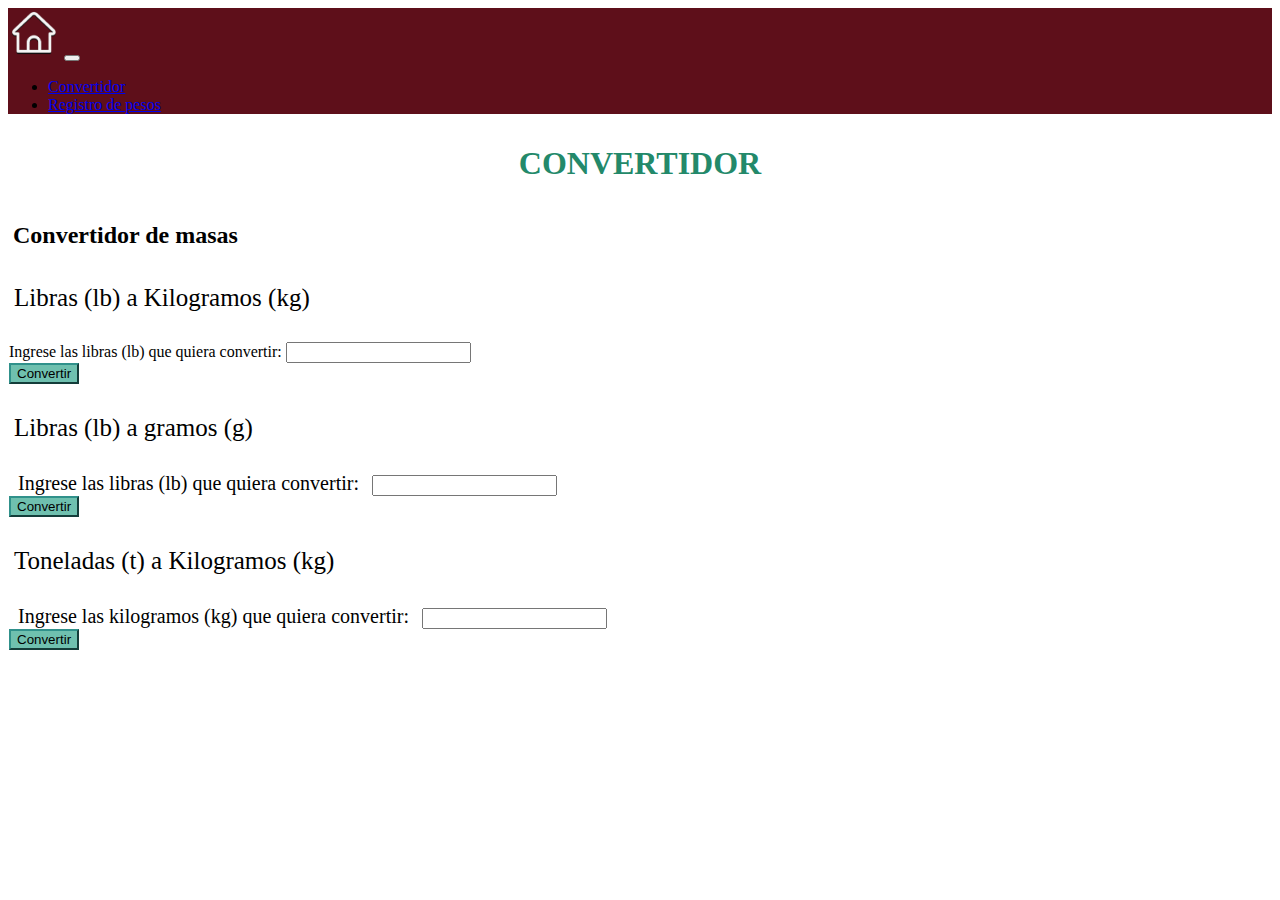
==== index.html @ 2ad2ddb9 "iniciando tercera preentrega" ====
<!DOCTYPE html>
<html lang="es">
<head>
    <meta charset="UTF-8">
    <meta name="viewport" content="width=device-width, initial-scale=1.0">
    <title>Pre Entrega 3</title>
    <!--LINK DE BS-->
    <link href="https://cdn.jsdelivr.net/npm/bootstrap@5.2.3/dist/css/bootstrap.min.css" rel="stylesheet" integrity="sha384-rbsA2VBKQhggwzxH7pPCaAqO46MgnOM80zW1RWuH61DGLwZJEdK2Kadq2F9CUG65" crossorigin="anonymous">
    <!--LINK DE CSS-->
    <link rel="stylesheet" href="style.css">
</head>
<body>
    <div class="container-fluid">
        <header class="row">
          <!--LOGO + NAV-->
            <div class="col-12 col-xl-12 p-0">
                <nav class="navbar navbar-expand-lg navbar-dark bg-coz">
                    <div class="container-fluid">
                      <a class="navbar-brand" href="#"><img class="img" src="assests/home.png" alt=""></a>
                      <button class="navbar-toggler" type="button" data-bs-toggle="collapse" data-bs-target="#navbarSupportedContent" aria-controls="navbarSupportedContent" aria-expanded="false" aria-label="Toggle navigation">
                        <span class="navbar-toggler-icon"></span>
                      </button>
                      <div class="collapse navbar-collapse" id="navbarSupportedContent">
                        <ul class="navbar-nav me-auto mb-2 mb-lg-0">
                          <li class="nav-item">
                            <a class="nav-link active" aria-current="page" href="#">Convertidor</a>
                          </li>
                          <li class="nav-item" >
                            <a class="nav-link active" href="pages/registro.html">Registro de pesos</a>
                          </li>
                        </ul>
                        <!-- <ul class="mr-2 mb-0">
                          <select id="selectTema" class="form-select form-select-sm" aria-label=".form-select-sm example">
                            <option selected>Selecciona:</option>
                            <option value="1">Dark mode</option>
                            <option value="2" id="opLightMode">Light mode</option>
                          </select>
                        </ul> -->
                    </div>
                </nav>
            </div>
        </header>
        <main class="row">
          <!--EMPEZAMOS ESTRUCTURANDO LA PAGINA DE CONVERTIDORES-->
          <h1 class="titulos">CONVERTIDOR</h1>
          <!-- Inputs para los convertidores de masa -->
          <h2 class="subTitulos">Convertidor de masas</h2>
          <div class="row p-0 d-flex border">
            <!-- LIBRAS A KG -->
            <div class="col-xl-4 col-8">
              <h3 class="inText mt-0">Libras (lb) a Kilogramos (kg)</h3>
              <form id="conLb" class="m-3 mt-0">
                <label for="lbInput" class="label"> Ingrese las libras (lb) que quiera convertir:</label>
                <input type="number" class="form-control" id="lbInput" aria-describedby="libras">
              </form>
              <button type="submit" id="btnConvertirLb" class="btn btn-color-con mt-0 m-3"> Convertir</button>
            </div>
            <!-- Convertidor de LB A G -->
            <div class="col-xl-4 col-8">
              <h3 class="inText mt-0">Libras (lb) a gramos (g)</h3>
              <form id="conG" class="m-3 mt-0">
                <label for="gInput" class="labelText"> Ingrese las libras (lb) que quiera convertir:</label>
                <input type="number" class="form-control" id="gInput" aria-describedby="gramos">
              </form>
              <button type="submit" id="btnConvertirG" class="btn btn-color-con mt-0 m-3"> Convertir</button>
            </div>
            <!-- Convertidor de t a kg -->
            <div class="col-xl-4 col-8">
              <h3 class="inText mt-0">Toneladas (t) a Kilogramos (kg)</h3>
              <form id="conKg" class="m-3 mt-0">
                <label for="kgInput" class="labelText"> Ingrese las kilogramos (kg) que quiera convertir:</label>
                <input type="number" class="form-control" id="kgInput" aria-describedby="kg">
              </form>
              <button type="submit" id="btnConvertirKg" class="btn btn-color-con mt-0 m-3"> Convertir</button>
            </div>
            <div class="container">
              <div class="row" id="resultados">

              </div>
            </div>
          </div>
        </main>
    </div>
    <!--SCRIPT DE JS-->
    <script src="https://cdn.jsdelivr.net/npm/bootstrap@5.2.3/dist/js/bootstrap.bundle.min.js" integrity="sha384-kenU1KFdBIe4zVF0s0G1M5b4hcpxyD9F7jL+jjXkk+Q2h455rYXK/7HAuoJl+0I4" crossorigin="anonymous"></script>
    <!--MI SCRIPT-->
    <script src="js/temas.js"></script>
    <script src="js/main.js"></script>
</body>
</html>
---- style.css ----
html{
    scroll-behavior: smooth;
}
.mr-2{
    margin-right: 20px;
}
.bg-coz{
    background: rgb(94, 15, 26);
}
.img{
    width: auto;
    height: 50px;

}
.btn-color, .btn-color-con{
    border-color: rgb(48, 145, 139) ;
    border-width: 2px;
    color: white;
} .btn-color:hover{
    background-color: rgba(48, 165, 140, 0.698);
}
.btn-color-con{
    background-color: rgba(48, 165, 140, 0.698);
    color: black;
}.btn-color-con:hover{
    background-color: none;
    border-color:rgba(48, 165, 140, 0.698) ;
}
.titulos{
    color:rgb(35, 137, 106) ;
    text-align: center;
    margin: 5px;
    padding: 15px;
    font-family: Cambria, Cochin, Georgia, Times, 'Times New Roman', serif;
    font-weight: bolder;
}
.subTitulos, .inText, .labelText{
    text-align: left;
    padding-top: 0;
    padding: 5px;
    font-family: Cambria, Cochin, Georgia, Times, 'Times New Roman', serif;
    font-weight: bold;
}
.inText{
    font-weight: normal;
    font-size:25px;
}
.labelText{
    font-weight: lighter;   
    font-size: 20px;
    margin: 0;
    padding: 9px;
}
.border{
    border-radius: 2rem;
    margin: 1px;;
}
/* .darkMode{
    color: white;
    background-color:black;
} */
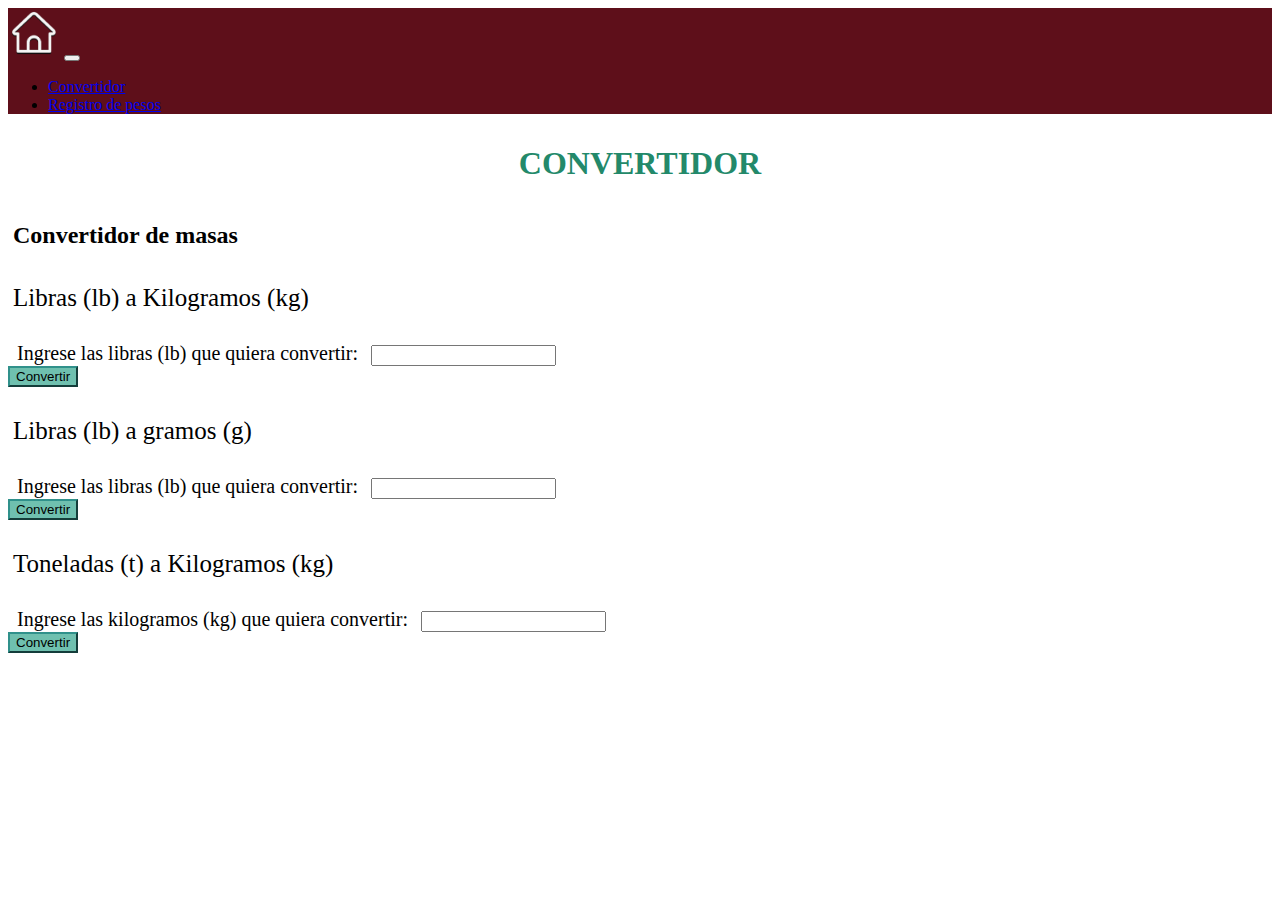
==== commit 3fbc32c6: "comenzando las funciones de conversiones, arreglar eliminar dato" ====
--- a/index.html
+++ b/index.html
@@ -45,33 +45,36 @@
           <h1 class="titulos">CONVERTIDOR</h1>
           <!-- Inputs para los convertidores de masa -->
           <h2 class="subTitulos">Convertidor de masas</h2>
-          <div class="row p-0 d-flex border">
+          <div class="row p-0 d-flex">
             <!-- LIBRAS A KG -->
             <div class="col-xl-4 col-8">
               <h3 class="inText mt-0">Libras (lb) a Kilogramos (kg)</h3>
               <form id="conLb" class="m-3 mt-0">
-                <label for="lbInput" class="label"> Ingrese las libras (lb) que quiera convertir:</label>
-                <input type="number" class="form-control" id="lbInput" aria-describedby="libras">
+                <label for="lbInput" class="labelText"> Ingrese las libras (lb) que quiera convertir:</label>
+                <input type="text" class="form-control" id="lbInput" aria-describedby="libras">
               </form>
-              <button type="submit" id="btnConvertirLb" class="btn btn-color-con mt-0 m-3"> Convertir</button>
+              <button type="text" id="btnConvertirLb" class="btn btn-color-con mt-0 m-3"> Convertir</button>
+              <div id="resultadoKg">
+                
+              </div>
             </div>
             <!-- Convertidor de LB A G -->
             <div class="col-xl-4 col-8">
               <h3 class="inText mt-0">Libras (lb) a gramos (g)</h3>
               <form id="conG" class="m-3 mt-0">
                 <label for="gInput" class="labelText"> Ingrese las libras (lb) que quiera convertir:</label>
-                <input type="number" class="form-control" id="gInput" aria-describedby="gramos">
+                <input type="text" class="form-control" id="gInput" aria-describedby="gramos">
               </form>
-              <button type="submit" id="btnConvertirG" class="btn btn-color-con mt-0 m-3"> Convertir</button>
+              <button type="texts" id="btnConvertirG" class="btn btn-color-con mt-0 m-3"> Convertir</button>
             </div>
             <!-- Convertidor de t a kg -->
             <div class="col-xl-4 col-8">
               <h3 class="inText mt-0">Toneladas (t) a Kilogramos (kg)</h3>
               <form id="conKg" class="m-3 mt-0">
                 <label for="kgInput" class="labelText"> Ingrese las kilogramos (kg) que quiera convertir:</label>
-                <input type="number" class="form-control" id="kgInput" aria-describedby="kg">
+                <input type="text" class="form-control" id="kgInput" aria-describedby="kg">
               </form>
-              <button type="submit" id="btnConvertirKg" class="btn btn-color-con mt-0 m-3"> Convertir</button>
+              <button type="text" id="btnConvertirKg" class="btn btn-color-con mt-0 m-3"> Convertir</button>
             </div>
             <div class="container">
               <div class="row" id="resultados">
--- a/style.css
+++ b/style.css
@@ -1,24 +1,36 @@
 html{
     scroll-behavior: smooth;
 }
+.dFlex{
+    display: flex;
+    justify-content: center;
+}
+
+.btn-cen{
+    text-align: center;
+}
+
 .mr-2{
     margin-right: 20px;
 }
+
 .bg-coz{
     background: rgb(94, 15, 26);
 }
+
 .img{
     width: auto;
     height: 50px;
+}
 
-}
 .btn-color, .btn-color-con{
     border-color: rgb(48, 145, 139) ;
     border-width: 2px;
     color: white;
-} .btn-color:hover{
+}.btn-color:hover{
     background-color: rgba(48, 165, 140, 0.698);
 }
+
 .btn-color-con{
     background-color: rgba(48, 165, 140, 0.698);
     color: black;
@@ -26,6 +38,7 @@
     background-color: none;
     border-color:rgba(48, 165, 140, 0.698) ;
 }
+
 .titulos{
     color:rgb(35, 137, 106) ;
     text-align: center;
@@ -34,6 +47,7 @@
     font-family: Cambria, Cochin, Georgia, Times, 'Times New Roman', serif;
     font-weight: bolder;
 }
+
 .subTitulos, .inText, .labelText{
     text-align: left;
     padding-top: 0;
@@ -41,20 +55,54 @@
     font-family: Cambria, Cochin, Georgia, Times, 'Times New Roman', serif;
     font-weight: bold;
 }
+
 .inText{
     font-weight: normal;
     font-size:25px;
 }
+
 .labelText{
     font-weight: lighter;   
     font-size: 20px;
     margin: 0;
     padding: 9px;
 }
+
 .border{
     border-radius: 2rem;
-    margin: 1px;;
+    background-color:rgba(255, 191, 198, 0.39);
 }
+
+.buenPeso{
+    color: rgb(25, 122, 25);
+}
+
+.malPeso{
+    color: red;
+}
+
+.card{
+    border-color:rgba(48, 165, 140, 0.854) ;
+    border-width: .24rem;
+    background-color:rgba(48, 165, 140, 0.178) ; ;
+    font-family: Cambria, Cochin, Georgia, Times, 'Times New Roman', serif;
+    font-size: 20px;
+}
+
+.d-cont{
+    display: contents ;
+}
+
+.btn-el{
+    border-color: rgb(94, 15, 26);
+    color: black;
+    font-weight: 700;
+}.btn-el:hover{
+    background-color:rgba(94, 15, 26, 0.424);
+    border-color: rgb(94, 15, 26);
+
+}
+
 /* .darkMode{
     color: white;
     background-color:black;
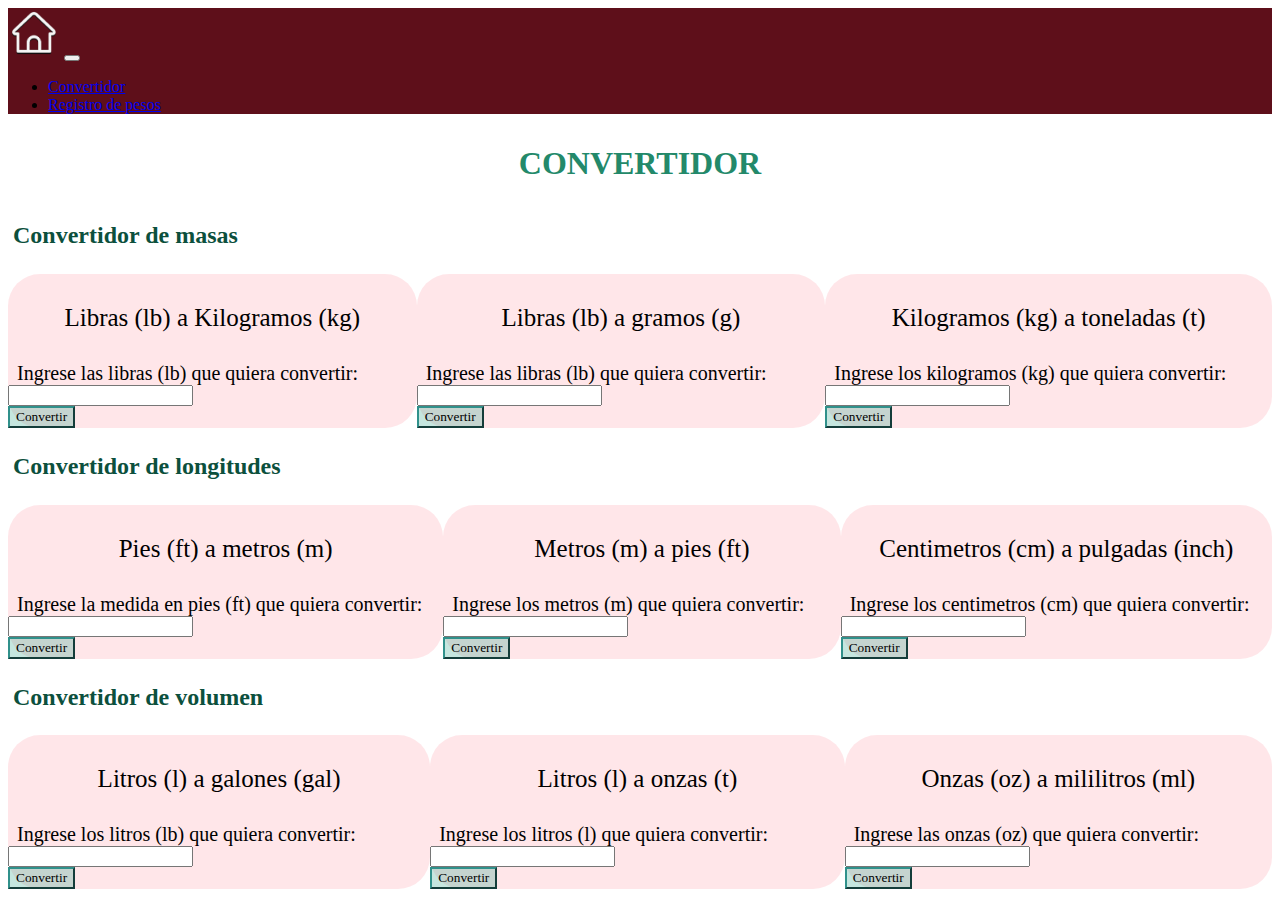
==== commit 11c46c5c: "todos los botones necesarios ya tienen funcionalidad" ====
--- a/index.html
+++ b/index.html
@@ -29,59 +29,121 @@
                             <a class="nav-link active" href="pages/registro.html">Registro de pesos</a>
                           </li>
                         </ul>
-                        <!-- <ul class="mr-2 mb-0">
-                          <select id="selectTema" class="form-select form-select-sm" aria-label=".form-select-sm example">
-                            <option selected>Selecciona:</option>
-                            <option value="1">Dark mode</option>
-                            <option value="2" id="opLightMode">Light mode</option>
-                          </select>
-                        </ul> -->
                     </div>
                 </nav>
             </div>
         </header>
-        <main class="row">
+        <main class="container">
           <!--EMPEZAMOS ESTRUCTURANDO LA PAGINA DE CONVERTIDORES-->
           <h1 class="titulos">CONVERTIDOR</h1>
+          <!-- SECION DE MASAS -->
           <!-- Inputs para los convertidores de masa -->
           <h2 class="subTitulos">Convertidor de masas</h2>
-          <div class="row p-0 d-flex">
+          <div class="row p-0 d-flex mt-2" style="display: flex; justify-content: space-evenly;">
             <!-- LIBRAS A KG -->
-            <div class="col-xl-4 col-8">
-              <h3 class="inText mt-0">Libras (lb) a Kilogramos (kg)</h3>
+            <div class="col-xl-4 col-12 border m-1">
+              <h3 class="inText mt-2">Libras (lb) a Kilogramos (kg)</h3>
               <form id="conLb" class="m-3 mt-0">
                 <label for="lbInput" class="labelText"> Ingrese las libras (lb) que quiera convertir:</label>
                 <input type="text" class="form-control" id="lbInput" aria-describedby="libras">
               </form>
               <button type="text" id="btnConvertirLb" class="btn btn-color-con mt-0 m-3"> Convertir</button>
-              <div id="resultadoKg">
-                
-              </div>
+              <div id="resultadoKg"></div>
             </div>
             <!-- Convertidor de LB A G -->
-            <div class="col-xl-4 col-8">
-              <h3 class="inText mt-0">Libras (lb) a gramos (g)</h3>
+            <div class="col-xl-4 col-12 border m-1">
+              <h3 class="inText mt-2">Libras (lb) a gramos (g)</h3>
               <form id="conG" class="m-3 mt-0">
                 <label for="gInput" class="labelText"> Ingrese las libras (lb) que quiera convertir:</label>
                 <input type="text" class="form-control" id="gInput" aria-describedby="gramos">
               </form>
               <button type="texts" id="btnConvertirG" class="btn btn-color-con mt-0 m-3"> Convertir</button>
+              <div id="resultadoG"></div>
             </div>
             <!-- Convertidor de t a kg -->
-            <div class="col-xl-4 col-8">
-              <h3 class="inText mt-0">Toneladas (t) a Kilogramos (kg)</h3>
+            <div class="col-xl-4 col-12 border m-1 mt-2">
+              <h3 class="inText mt-2">Kilogramos (kg) a toneladas (t)</h3>
               <form id="conKg" class="m-3 mt-0">
-                <label for="kgInput" class="labelText"> Ingrese las kilogramos (kg) que quiera convertir:</label>
+                <label for="kgInput" class="labelText"> Ingrese los kilogramos (kg) que quiera convertir:</label>
                 <input type="text" class="form-control" id="kgInput" aria-describedby="kg">
               </form>
               <button type="text" id="btnConvertirKg" class="btn btn-color-con mt-0 m-3"> Convertir</button>
+              <div id="resultadoT"></div>
             </div>
-            <div class="container">
-              <div class="row" id="resultados">
-
-              </div>
+          </div>  
+          
+          <!-- SECCION DE LONGITUDES -->
+          <!-- Inputs para los convertidores de longitudes -->
+          <h2 class="subTitulos">Convertidor de longitudes</h2>
+          <div class="row p-0 d-flex mt-2" style="display: flex; justify-content: space-evenly;">
+            <!-- PIES A M -->
+            <div class="col-xl-4 col-12 border m-1">
+              <h3 class="inText mt-2">Pies (ft) a metros (m)</h3>
+              <form id="conM" class="m-3 mt-0">
+                <label for="mInput" class="labelText"> Ingrese la medida en pies (ft) que quiera convertir:</label>
+                <input type="text" class="form-control" id="mInput" aria-describedby="metros">
+              </form>
+              <button type="text" id="btnConvertirM" class="btn btn-color-con mt-0 m-3"> Convertir</button>
+              <div id="resultadoM"></div>
             </div>
-          </div>
+            <!-- m a ft -->
+            <div class="col-xl-4 col-12 border m-1">
+              <h3 class="inText mt-2">Metros (m) a pies (ft)</h3>
+              <form id="conFt" class="m-3 mt-0">
+                <label for="ftInput" class="labelText"> Ingrese los metros (m) que quiera convertir:</label>
+                <input type="text" class="form-control" id="ftInput" aria-describedby="pies">
+              </form>
+              <button type="texts" id="btnConvertirFt" class="btn btn-color-con mt-0 m-3"> Convertir</button>
+              <div id="resultadoFt"></div>
+            </div>
+            <!-- cm a inch-->
+            <div class="col-xl-4 col-12 border m-1 mt-2">
+              <h3 class="inText mt-2">Centimetros (cm) a pulgadas (inch)</h3>
+              <form id="conI" class="m-3 mt-0">
+                <label for="iInput" class="labelText"> Ingrese los centimetros (cm) que quiera convertir:</label>
+                <input type="text" class="form-control" id="iInput" aria-describedby="inch">
+              </form>
+              <button type="text" id="btnConvertirI" class="btn btn-color-con mt-0 m-3"> Convertir</button>
+              <div id="resultadoI"></div>
+            </div>
+          </div>  
+          
+          <!-- SECCION DE VOLUMEN -->
+          <!-- Inputs para los convertidores de volumen -->
+          <h2 class="subTitulos">Convertidor de volumen</h2>
+          <div class="row p-0 d-flex mt-2" style="display: flex; justify-content: space-evenly;">
+            <!-- SECCION DE VOLUMEN -->
+            <!-- L A GAL -->
+            <div class="col-xl-4 col-12 border m-1">
+              <h3 class="inText mt-2">Litros (l) a galones (gal)</h3>
+              <form id="conL" class="m-3 mt-0">
+                <label for="lInput" class="labelText"> Ingrese los litros (lb) que quiera convertir:</label>
+                <input type="text" class="form-control" id="lInput" aria-describedby="litros">
+              </form>
+              <button type="text" id="btnConvertirL" class="btn btn-color-con mt-0 m-3"> Convertir</button>
+              <div id="resultadoGal"></div>
+            </div>
+            <!-- L A OZ -->
+            <div class="col-xl-4 col-12 border m-1 mt-2">
+              <h3 class="inText mt-2">Litros (l) a onzas (t)</h3>
+              <form id="conOz" class="m-3 mt-0">
+                <label for="ozInput" class="labelText"> Ingrese los litros (l) que quiera convertir:</label>
+                <input type="text" class="form-control" id="ozInput" aria-describedby="onzas">
+              </form>
+              <button type="text" id="btnConvertirOz" class="btn btn-color-con mt-0 m-3"> Convertir</button>
+              <div id="resultadoOz"></div>
+            </div>
+            <!-- OZ A ML -->
+            <div class="col-xl-4 col-12 border m-1">
+              <h3 class="inText mt-2">Onzas (oz) a mililitros (ml)</h3>
+              <form id="conMl" class="m-3 mt-0">
+                <label for="mlInput" class="labelText"> Ingrese las onzas (oz) que quiera convertir:</label>
+                <input type="text" class="form-control" id="mlInput" aria-describedby="mililitros">
+              </form>
+              <button type="texts" id="btnConvertirMl" class="btn btn-color-con mt-0 m-3"> Convertir</button>
+              <div id="resultadoMl"></div>
+            </div>
+          </div>  
         </main>
     </div>
     <!--SCRIPT DE JS-->
--- a/style.css
+++ b/style.css
@@ -32,7 +32,7 @@
 }
 
 .btn-color-con{
-    background-color: rgba(48, 165, 140, 0.698);
+    background-color: rgba(48, 165, 140, 0.278);
     color: black;
 }.btn-color-con:hover{
     background-color: none;
@@ -47,7 +47,10 @@
     font-family: Cambria, Cochin, Georgia, Times, 'Times New Roman', serif;
     font-weight: bolder;
 }
+h2{
+    color:rgb(12, 80, 61) ;
 
+}
 .subTitulos, .inText, .labelText{
     text-align: left;
     padding-top: 0;
@@ -59,6 +62,7 @@
 .inText{
     font-weight: normal;
     font-size:25px;
+    text-align: center;
 }
 
 .labelText{
@@ -102,6 +106,9 @@
     border-color: rgb(94, 15, 26);
 
 }
+.btn{
+    font-family: Cambria, Cochin, Georgia, Times, 'Times New Roman', serif;
+}
 
 /* .darkMode{
     color: white;
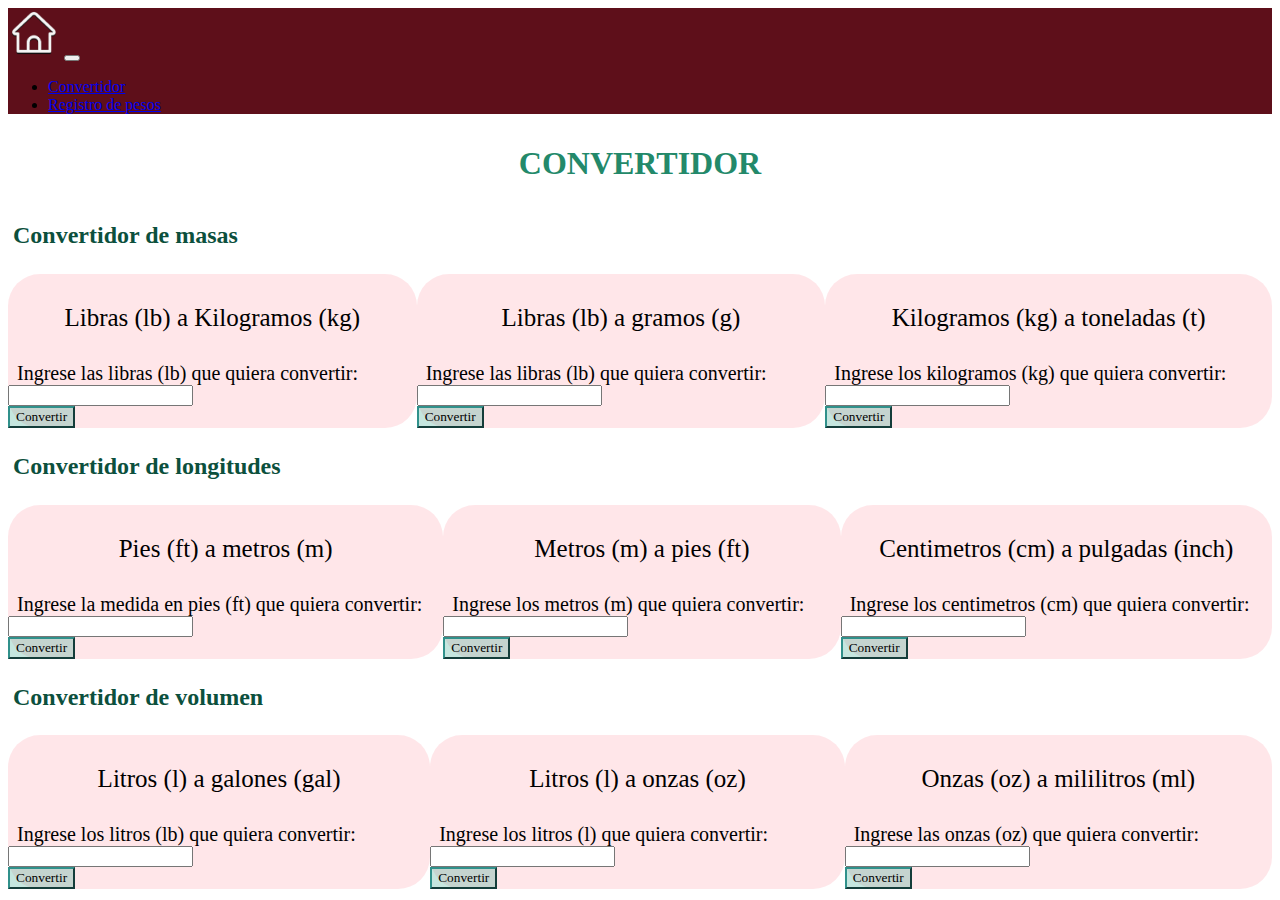
==== commit cecfc3a0: "arreglando unidades de medida" ====
--- a/index.html
+++ b/index.html
@@ -4,6 +4,7 @@
     <meta charset="UTF-8">
     <meta name="viewport" content="width=device-width, initial-scale=1.0">
     <title>Pre Entrega 3</title>
+    <link rel="shortcut icon" href="assests/icono.png" type="image/x-icon">
     <!--LINK DE BS-->
     <link href="https://cdn.jsdelivr.net/npm/bootstrap@5.2.3/dist/css/bootstrap.min.css" rel="stylesheet" integrity="sha384-rbsA2VBKQhggwzxH7pPCaAqO46MgnOM80zW1RWuH61DGLwZJEdK2Kadq2F9CUG65" crossorigin="anonymous">
     <!--LINK DE CSS-->
@@ -125,7 +126,7 @@
             </div>
             <!-- L A OZ -->
             <div class="col-xl-4 col-12 border m-1 mt-2">
-              <h3 class="inText mt-2">Litros (l) a onzas (t)</h3>
+              <h3 class="inText mt-2">Litros (l) a onzas (oz)</h3>
               <form id="conOz" class="m-3 mt-0">
                 <label for="ozInput" class="labelText"> Ingrese los litros (l) que quiera convertir:</label>
                 <input type="text" class="form-control" id="ozInput" aria-describedby="onzas">
